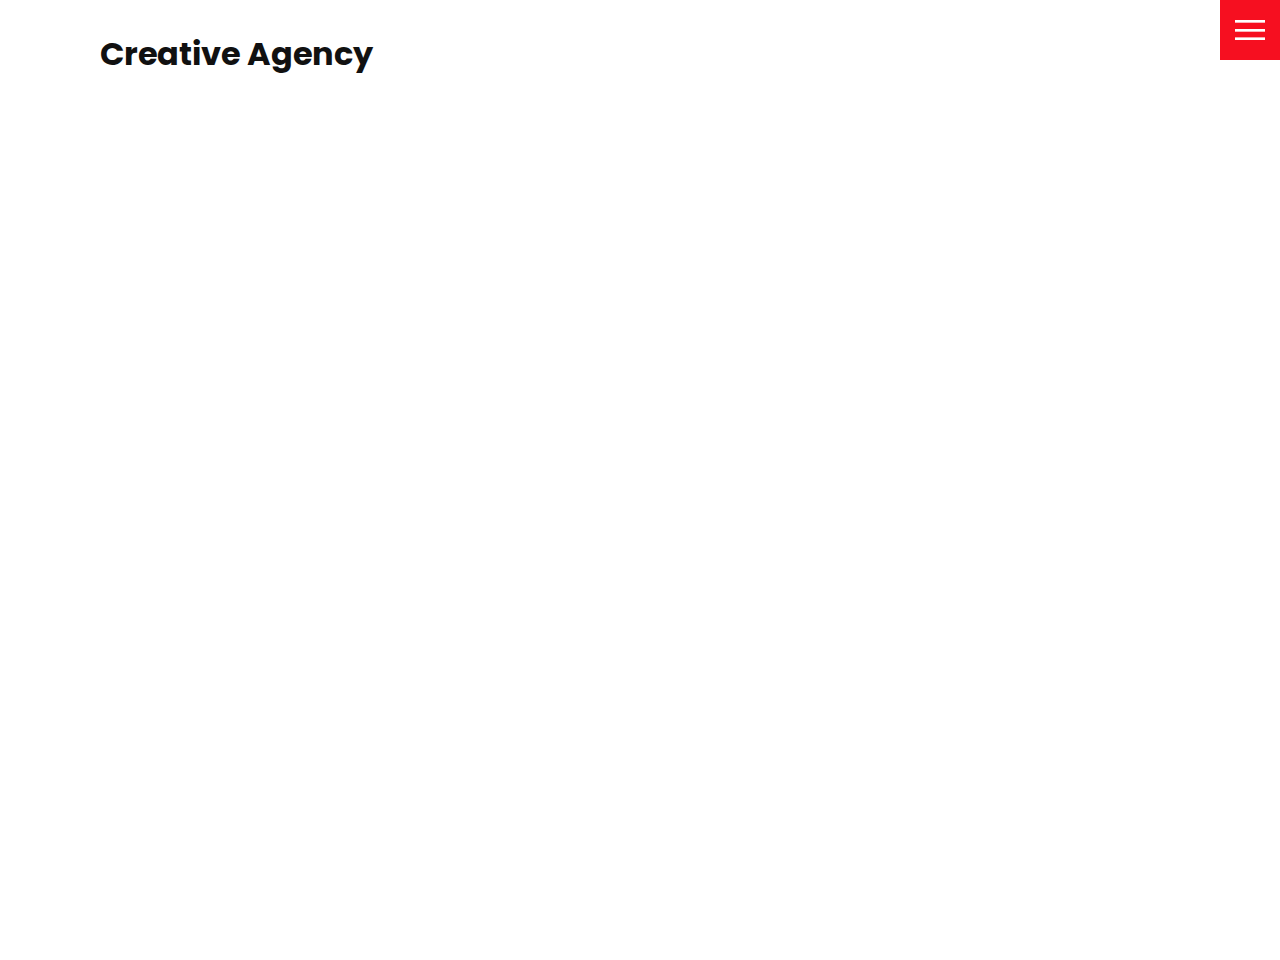
==== contact.html @ 4293ed14 "Add Services.html" ====
<!DOCTYPE html>
<html lang="en">

<head>
  <meta charset="UTF-8">
  <meta http-equiv="X-UA-Compatible" content="IE=edge">
  <meta name="viewport" content="width=device-width, initial-scale=1.0">
  <link rel="stylesheet" href="css/style.css">
  <title>Creative Agency</title>
</head>

<body>
  <header>
    <div class="logo">Creative Agency</div>
    <div class="toggle"></div>
    <div class="navigation">
      <ul>
        <li><a href="index.html">Home</a></li>
        <li><a href="services.html">Services</a></li>
        <li><a href="work.html">Work</a></li>
        <li><a href="contact.html">Contact</a></li>
      </ul>
      <div class="social-bar">
        <ul>
          <li>
            <a href="https://facebook.com">
              <img src="images/facebook.png" target="_blank" alt="" />
            </a>
          </li>
          <li>
            <a href="https://twitter.com">
              <img src="images/twitter.png" target="_blank" alt="" />
            </a>
          </li>
          <li>
            <a href="https://instagram.com">
              <img src="images/instagram.png" target="_blank" alt="" />
            </a>
          </li>
        </ul>
        <a href="mailto:you@email.com" class="email-icon">
          <img src="images/email.png" alt="" />
        </a>
      </div>
    </div>
  </header>

  <section>

  </section>

  <script src="js/script.js"></script>
</body>

</html>
---- css/style.css ----
@import url('https://fonts.googleapis.com/css?family=Poppins:200,300,400,500,600,700,800,900&display=swap');

/* CUSTOM PROPERTY */
:root {
  --primary-color: #f60f20;
}

/* BASE STYLES */
* {
  box-sizing: border-box;
  margin: 0;
  padding: 0;
}

html,
body {
  font-family: 'Poppins', sans-serif;
  color: #111;
}

h1 {
  font-size: 30px;
  font-weight: 500;
}

p {
  margin: 20px 0 10px;
  font-size: 1.1rem;
}

section {
  display: flex;
  flex-direction: column;
  height: 100vh;
  align-items: center;
  padding: 100px;
  margin-top: 60px;
}

section.home {
  flex-direction: row;
  margin-top: 0;
}

/* BUTTON */
.btn {
  cursor: pointer;
  display: inline-block;
  background: var(--primary-color);
  color: #fff;
  text-decoration: none;
  padding: 10px 30px;
  margin: 20px 0;
  border: 0;
}

.btn:hover {
  transform: scale(0.98);
}


.logo {
  position: absolute;
  top: 30px;
  left: 100px;
  font-size: 2rem;
  font-weight: 700;
  z-index: 20;
}

/* TOGGLE */
.toggle {
  position: fixed;
  top: 0;
  right: 0;
  width: 60px;
  height: 60px;
  background: var(--primary-color) url(../images/menu.png);
  background-size: 30px;
  background-position: center;
  background-repeat: no-repeat;
  z-index: 20;
  cursor: pointer;
}

.toggle.active {
  background: var(--primary-color) url(../images/close.png);
  background-size: 25px;
  background-position: center;
  background-repeat: no-repeat;
}

/* NAVIGATION */
.navigation {
  position: fixed;
  top: 0;
  left: 100%;
  width: 100%;
  height: 100%;
  background-color: #fff;
  z-index: 15;
  display: flex;
  justify-content: center;
  align-items: center;  
}

.navigation.active {
  left: 0;
}

.navigation ul {
  position: relative;
}

.navigation ul li {
  position: relative;
  list-style: none;
  text-align: center;
}

/* Links - a tags */
.navigation ul li a {
  font-size: 2.2rem;
  color: #111;
  text-decoration: none;
  font-weight: 300;
}

.navigation ul li a:hover {
  color: var(--primary-color);
}

.navigation .social-bar {
  position: absolute;
  top: 0;
  left: 0;
  width: 60px;
  height: 100%;
  display: flex;
  justify-content: center;
  align-items: center;
}

.navigation .social-bar a {
  display: inline-block;
  transform: scale(0.5);
}

.navigation .email-icon {
  position: absolute;
  bottom: 20px;
  transform: scale(0.5);
}


/* HOMEPAGE */
.home-content {
  position: relative;
  z-index: 10;
  max-width: 600px;
}

.home-img {
  position: absolute;
  bottom: 0;
  right: 0;
  height: 110%;
}

@media (max-width: 1068px) {
  .home-img {
    display: none;
  }

.logo {
  top: 10px;
  left: 40px;
  font-size: 1.5rem;
}

section {
  padding: 100px 40px;
}

.navigation ul li a {
  font-size: 2rem;
}

}
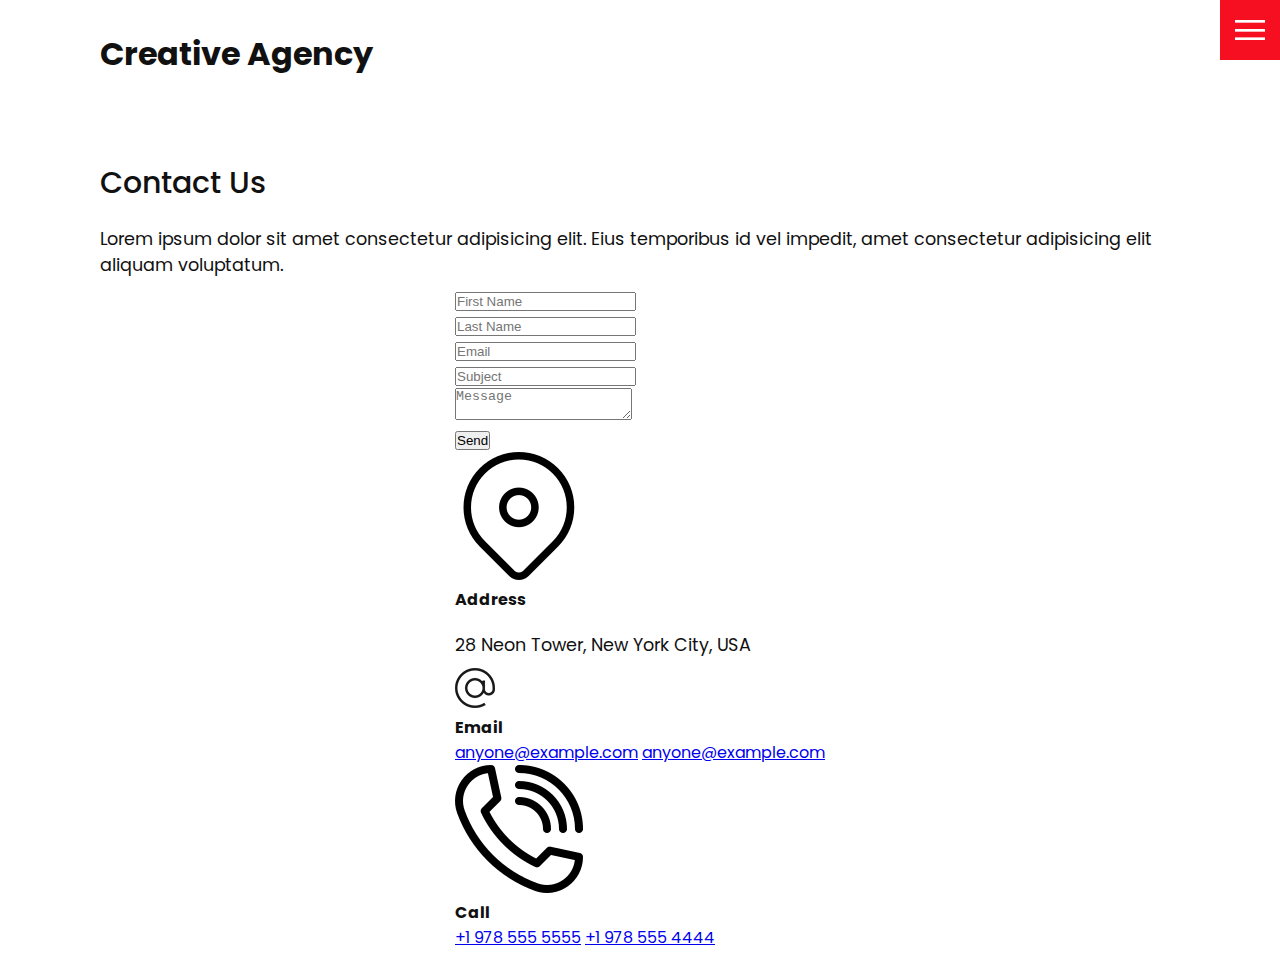
==== commit 6287e55c: "Add Contact HTML" ====
--- a/contact.html
+++ b/contact.html
@@ -46,7 +46,70 @@
   </header>
 
   <section>
+   <div class="title">
+    <h1>Contact Us</h1>
+    <p>
+      Lorem ipsum dolor sit amet consectetur adipisicing elit. Eius temporibus id vel impedit, amet consectetur adipisicing elit aliquam voluptatum.
+    </p>
+   </div>
+<div class="contact">
+  <div class="contact-form">
+    <form>
+      <div class="row">
+        <div class="input50">
+          <input type="text" placeholder="First Name" />
+        </div>
+        <div class="input50">
+          <input type="text" placeholder="Last Name" />
+        </div>
+      </div>
+      <div class="row">
+        <div class="input50">
+          <input type="text" placeholder="Email" />
+        </div>
+        <div class="input50">
+          <input type="text" placeholder="Subject" />
+        </div>
+      </div>
+      <div class="row">
+        <div class="input100">
+          <textarea placeholder="Message"></textarea>
+        </div>
+      </div>
+      <div class="row">
+        <div class="input100">
+          <input type="submit" value="Send" />
+        </div>
+      </div>
+    </form>
+  </div>
 
+  <div class="contact-info">
+    <div class="info-box">
+      <img src="images/address.png" class="contact-icon" alt="" />
+      <div class="details">
+        <h4>Address</h4>
+        <p>28 Neon Tower, New York City, USA</p>
+      </div>
+    </div>
+    <div class="info-box">
+      <img src="images/email.png" class="contact-icon" alt="" />
+      <div class="details">
+        <h4>Email</h4>
+        <a href="mailto:anyone@example.com">anyone@example.com</a>
+        <a href="mailto:anyone@example.com">anyone@example.com</a>
+      </div>
+    </div>
+    <div class="info-box">
+      <img src="images/call.png" class="contact-icon" alt="" />
+      <div class="details">
+        <h4>Call</h4>
+        <a href="tel:+19785555555">+1 978 555 5555</a>
+        <a href="tel:+19784444444">+1 978 555 4444</a>
+      </div>
+    </div>
+  </div>
+</div>
   </section>
 
   <script src="js/script.js"></script>
--- a/css/style.css
+++ b/css/style.css
@@ -167,23 +167,109 @@
   height: 110%;
 }
 
+/* SERVICES PAGE */
+.services {
+  margin-top: 40px;
+  display: grid;
+  grid-template-columns: repeat(3, 1fr); /* Defines columns */
+  gap: 40px;
+  text-align: center;
+}
+
+.services .service {
+  padding: 30px;
+}
+
+.services .service:hover {
+  box-shadow: 0 10px 30px rgba(0, 0, 0, 0.1);
+}
+
+.services .service h2 {
+  font-size: 24px;
+  font-weight: 500;
+  margin-top: 20px;
+  color: #1b206e;
+}
+
+/* WORK PAGE */
+
+.portfolio {
+  display: flex;
+  flex-wrap: wrap;
+  justify-content: center;
+  margin-top: 20px;
+}
+
+.portfolio .item {
+  position: relative;
+  width: 300px;
+  height: 300px;
+  margin: 5px;
+}
+
+.portfolio .item img {
+  width: 100%;
+  height: 100%;
+}
+
+.portfolio .item .action {
+  position: absolute;
+  position: absolute;
+  top: 0;
+  left: 0;
+  width: 100%;
+  height: 100%;
+  background: rgba(0, 0, 0, 0.8);
+  display: flex;
+  justify-content: center;
+  align-items: center;
+  opacity: 0;
+  transition: 0.5s;
+}
+
+.portfolio .item:hover .action {
+  opacity: 1;
+}
+
+.portfolio .item .action a {
+  display: inline-block;
+  color: #fff;
+  text-decoration: none;
+  border: 1px solid #fff;
+  padding: 5px 15px;
+}
+
+
 @media (max-width: 1068px) {
   .home-img {
     display: none;
-  }
+   }
 
 .logo {
   top: 10px;
   left: 40px;
   font-size: 1.5rem;
-}
+  }
 
 section {
   padding: 100px 40px;
-}
+  }
 
 .navigation ul li a {
-  font-size: 2rem;
-}
-
+  font-size: 2rem;  
+  }
+
+.services {
+  grid-template-columns: repeat(2, 1fr);
+  }
+}
+
+@media(max-width: 768px) {
+  .services {
+    grid-template-columns: 1fr;
+  }
+
+  .services .service {
+    box-shadow: 0 10px 30px rgba(0, 0, 0, 0.1);
+    }
 }